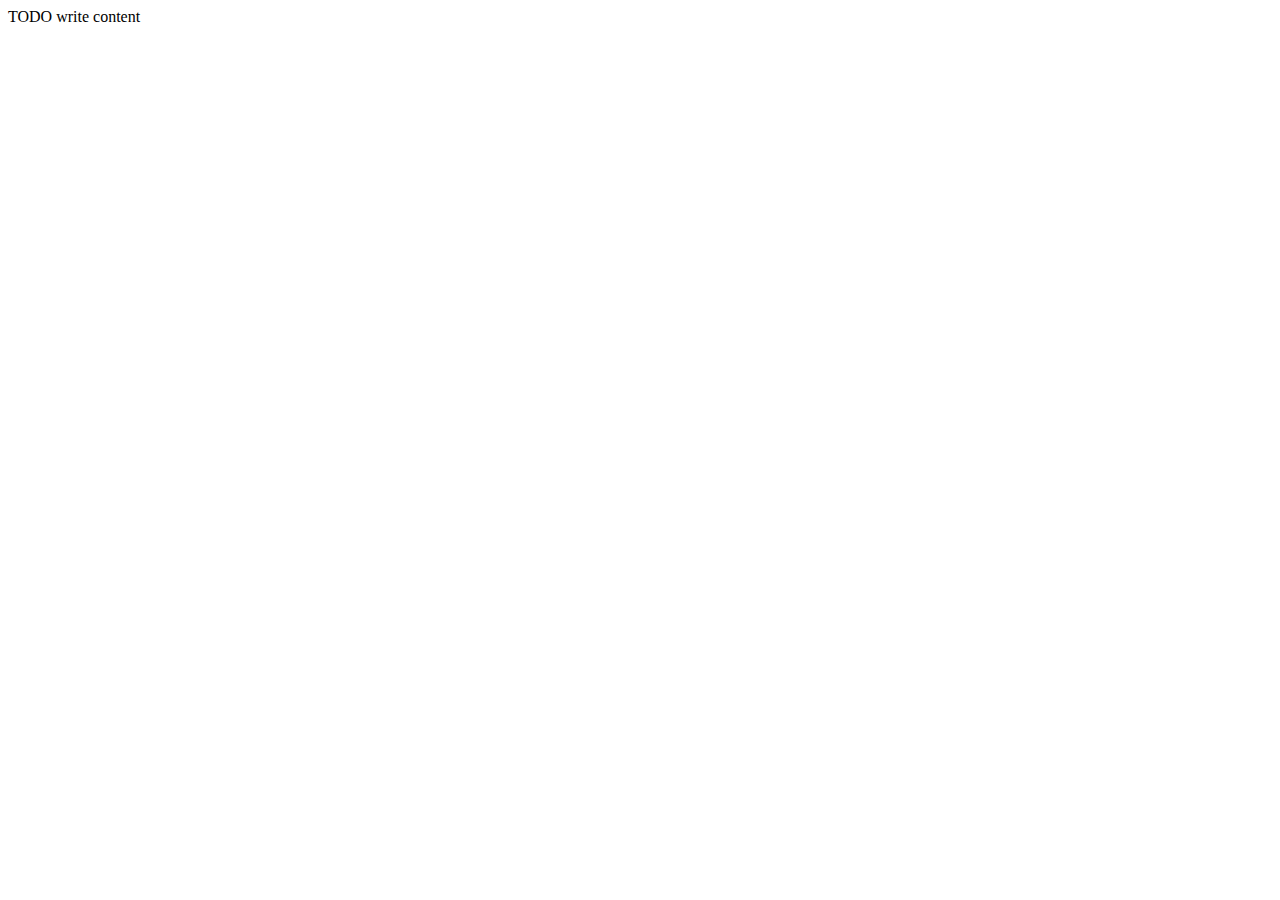
==== web/index.html @ 45f376ec "initial commit" ====
<!DOCTYPE html>
<!--
To change this license header, choose License Headers in Project Properties.
To change this template file, choose Tools | Templates
and open the template in the editor.
-->
<html>
    <head>
        <title>TODO supply a title</title>
        <meta charset="UTF-8">
        <meta name="viewport" content="width=device-width, initial-scale=1.0">
    </head>
    <body>
        <div>TODO write content</div>
    </body>
</html>
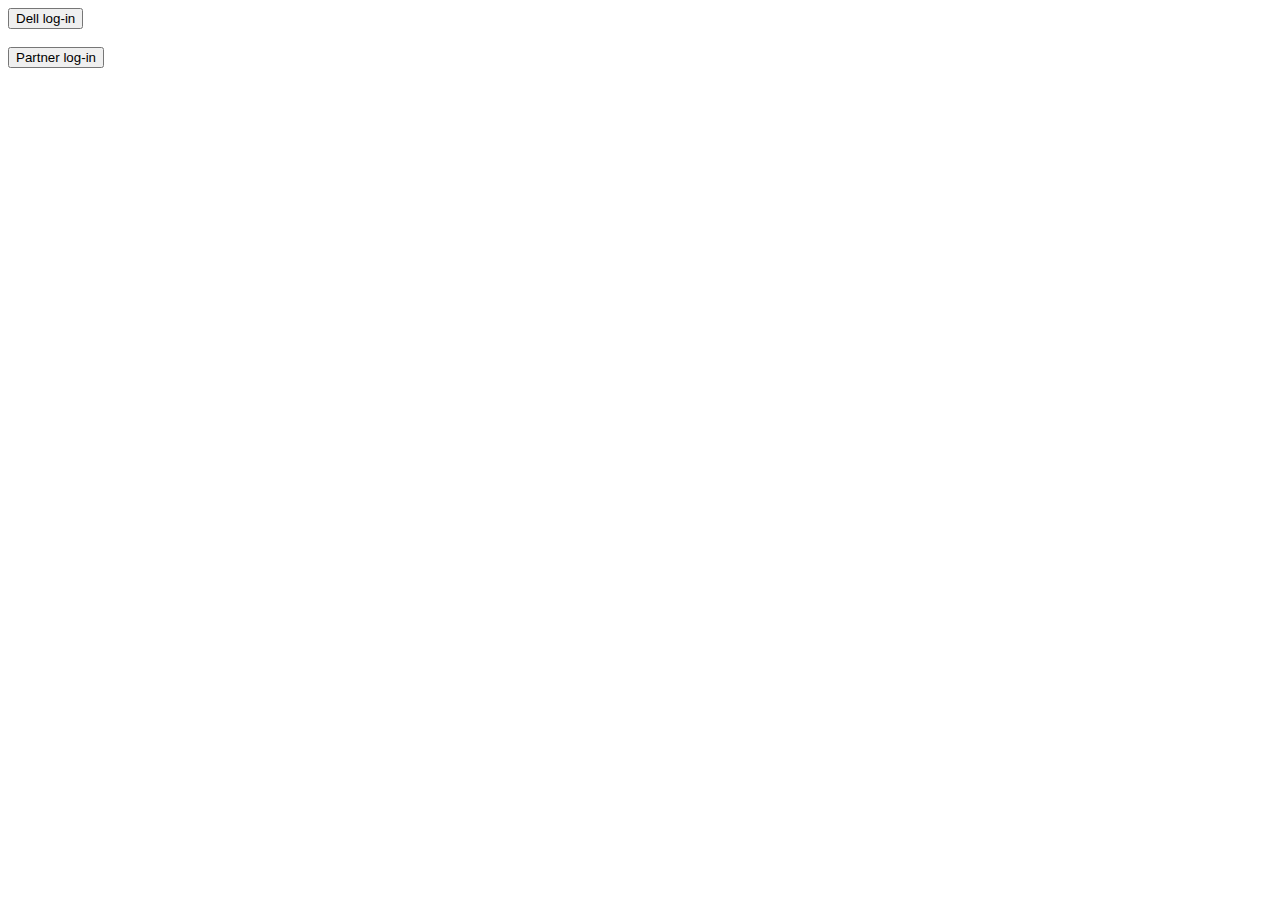
==== commit d8e59d0b: "Changed index(only a little). Added DellFronPage & PartnerFrontPage. RequestProjectView works now:)." ====
--- a/web/index.html
+++ b/web/index.html
@@ -3,14 +3,24 @@
 To change this license header, choose License Headers in Project Properties.
 To change this template file, choose Tools | Templates
 and open the template in the editor.
+Author     : Georgina Thomsen
 -->
 <html>
     <head>
-        <title>TODO supply a title</title>
+        <title>Dell MDF Tool</title>
         <meta charset="UTF-8">
         <meta name="viewport" content="width=device-width, initial-scale=1.0">
     </head>
     <body>
-        <div>TODO write content</div>
+        <div></div>
+        <form action="DellFrontPage.jsp">                      
+            <button name="DellLogInButton" value="">Dell log-in</button>
+        </form>
+        <br>
+        <form action="PartnerFrontPage.jsp">                      
+            <button name="PartnerLogInButton" value="">Partner log-in</button>
+        </form>
+        <br>
+        
     </body>
 </html>
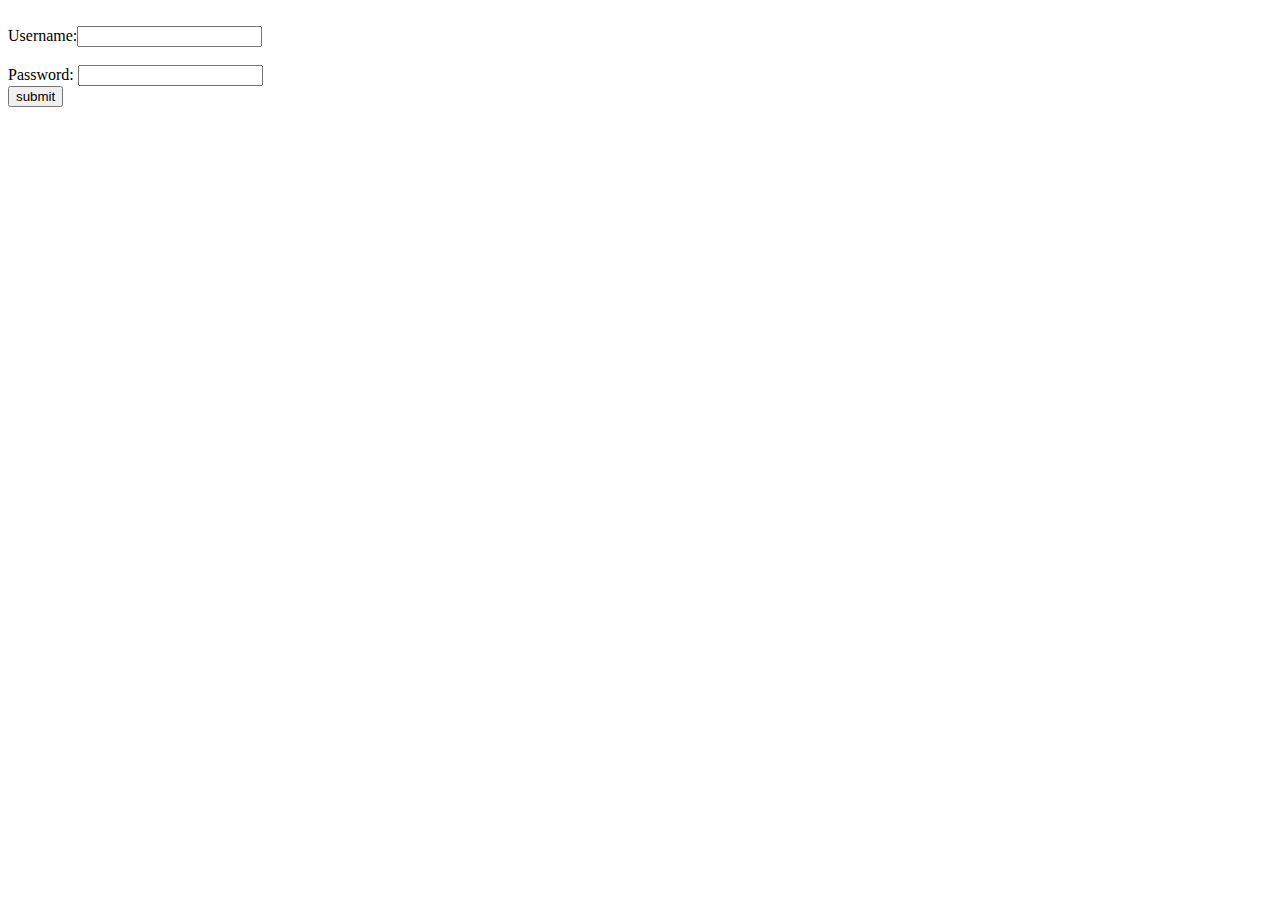
==== commit cd9cce7e: "Login and stuff." ====
--- a/web/index.html
+++ b/web/index.html
@@ -13,14 +13,13 @@
     </head>
     <body>
         <div></div>
-        <form action="DellFrontPage.jsp">                      
-            <button name="DellLogInButton" value="">Dell log-in</button>
+        <form action="LoginServlet" method="post">                      
+            <br>
+            Username:<input type="text" name="Username"  ><br><br>
+            Password: <input type=password name="Password" ><br>
+            <input type="submit" value="submit"><br>
+            <input type="hidden" name="Usertype">
         </form>
         <br>
-        <form action="PartnerFrontPage.jsp">                      
-            <button name="PartnerLogInButton" value="">Partner log-in</button>
-        </form>
-        <br>
-        
     </body>
 </html>
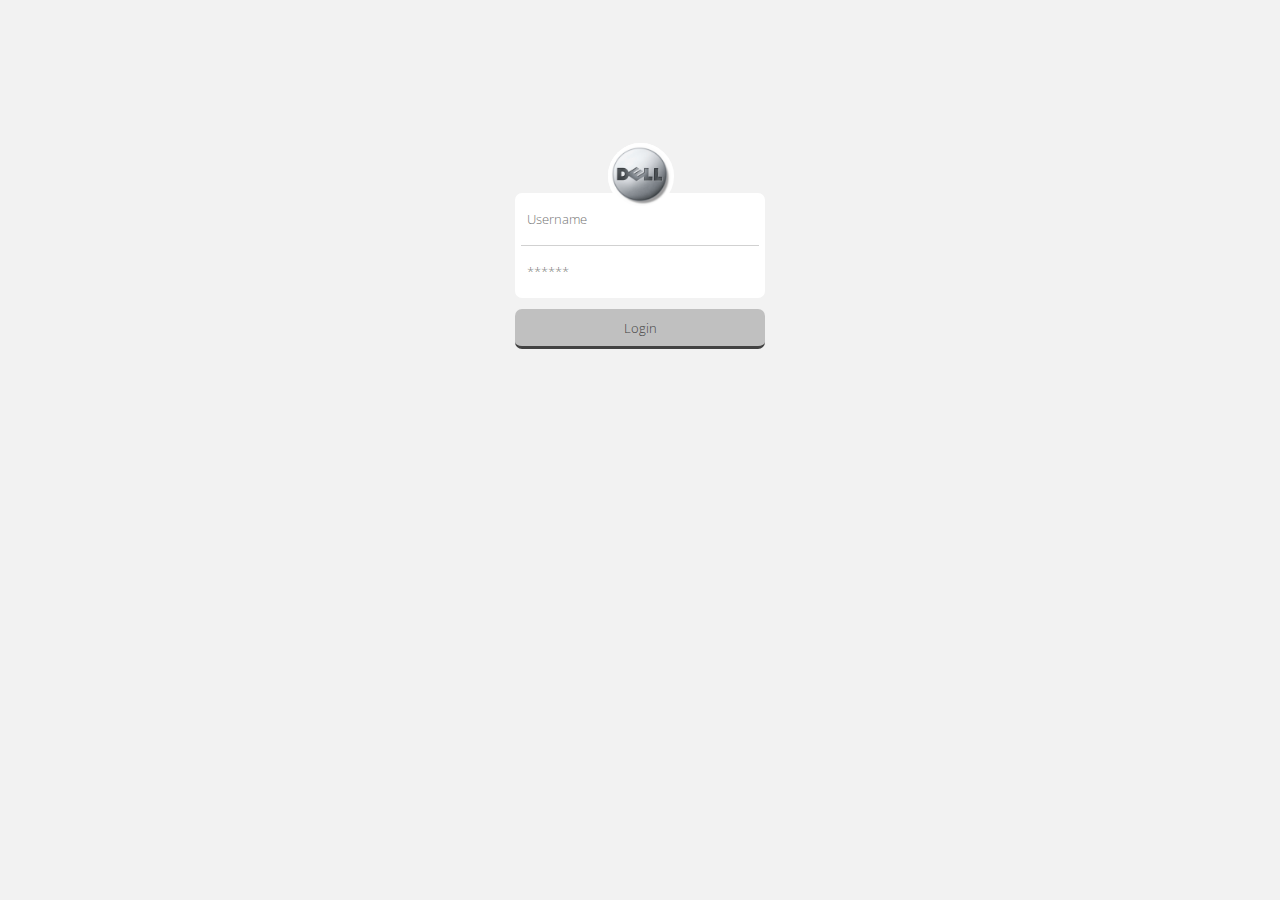
==== commit 5e73d865: "RESET.css added STYLESHEET.css added Login page stylized." ====
--- a/web/index.html
+++ b/web/index.html
@@ -10,16 +10,23 @@
         <title>Dell MDF Tool</title>
         <meta charset="UTF-8">
         <meta name="viewport" content="width=device-width, initial-scale=1.0">
+        <link href="stylesheet.css" rel="stylesheet" type="text/css"/>
     </head>
     <body>
         <div></div>
-        <form action="LoginServlet" method="post">                      
-            <br>
-            Username:<input type="text" name="Username"  ><br><br>
-            Password: <input type=password name="Password" ><br>
-            <input type="submit" value="submit"><br>
-            <input type="hidden" name="Usertype">
-        </form>
-        <br>
+        <div class="loginwrap">
+		<div class="loginlogo">
+                <img src="images/logo.png">
+		</div>
+                <form action="LoginServlet" method="post"> 
+		<input type="text" placeholder="Username" required>
+		<div class="loginbar">
+			<i></i>
+		</div>
+		<input type="password" placeholder="******" required><br/>
+                <input type="submit" value="Login">
+                <input type="hidden" name="Usertype">
+                </form>
+	</div>
     </body>
 </html>
--- a/web/stylesheet.css
+++ b/web/stylesheet.css
@@ -0,0 +1,101 @@
+/*
+To change this license header, choose License Headers in Project Properties.
+To change this template file, choose Tools | Templates
+and open the template in the editor.
+*/
+/* 
+    Created on : Apr 27, 2015, 1:14:50 PM
+    Author     : yagizaydinaksar
+*/
+
+@import url("reset.css");
+@import url(http://fonts.googleapis.com/css?family=Open+Sans:300italic,400italic,600italic,700italic,800italic,400,800,700,600,300);
+
+body{
+        color: #424242;
+        font-family: 'Open Sans', sans-serif;
+        background: #f2f2f2;
+}
+
+.loginwrap{
+	width:250px;
+	height: auto;
+	margin: auto;
+	margin-top: 10%;
+}
+
+.loginlogo{
+	width: 100%;
+	margin: auto;
+	width: 65px;
+	border-radius: 100px;
+	height: 65px;
+	background: #fff;
+	position: relative;
+	bottom: -15px;
+}
+
+.loginlogo img{
+	width: 60px;
+	height: 60px;
+	border-radius: 100px;
+	margin: auto;
+	border:3px solid #fff;
+	display: block;
+}
+
+.loginwrap input{
+	border: none;
+	background: #fff;
+        font-family: 'Open Sans', sans-serif;
+        font-weight: 300;
+	display: block;
+	height: 40px;
+	outline: none;
+	width: calc(100% - 24px);
+	margin: auto;
+	padding: 6px 12px 6px 12px;
+}
+
+.loginbar{
+	width: 100%;
+	height: 1px;
+	background: #fff ;
+}
+
+.loginbar i{
+	width: 95%;
+	margin: auto;
+	height: 1px ;
+	display: block;
+	background: #d1d1d1;
+}
+
+.loginwrap input[type="text"]{
+	border-radius: 7px 7px 0px 0px;
+}
+
+.loginwrap input[type="password"]{
+	border-radius: 0px 0px 7px 7px;
+}
+
+.loginwrap input[type="submit"]{
+	width: 100%;
+	border-radius: 7px;
+	background: #c0c0c0;
+	text-decoration: center;
+	border: none;
+	color: #424242;
+        margin-top:-5px;
+	padding-top: 10px;
+	padding-bottom: 10px;
+	outline: none;
+	font-size: 13px;	
+	border-bottom: 3px solid #424242;
+	cursor: pointer;
+}
+
+.loginwrap input[type="submit"]:hover, .loginwrap input[type="submit"]:focus {
+        color: #000;
+        border-bottom: 4px solid #000;
+}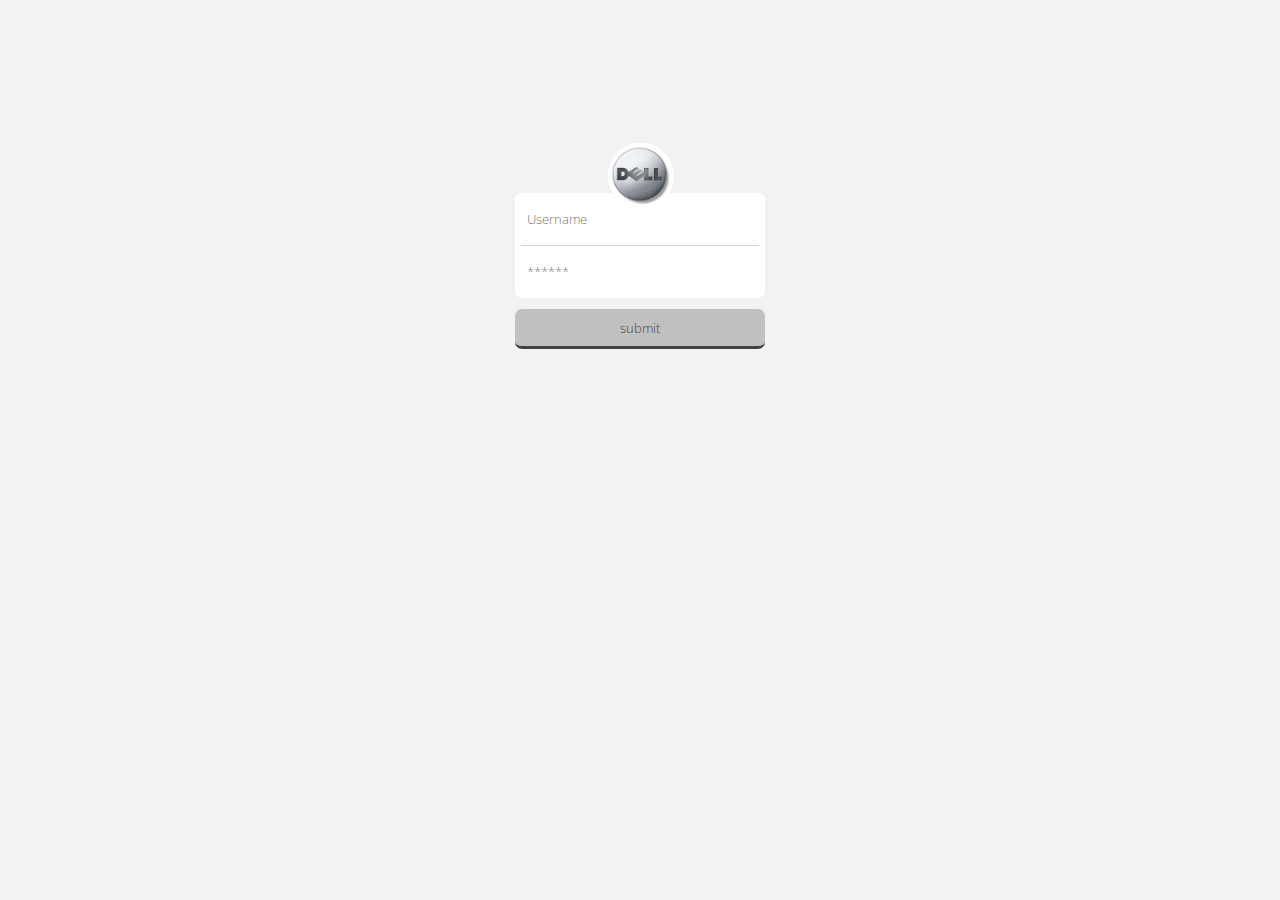
==== commit ebc71298: "The login works. Worked in index,  pm,  controller, and Loginservlet." ====
--- a/web/index.html
+++ b/web/index.html
@@ -15,18 +15,18 @@
     <body>
         <div></div>
         <div class="loginwrap">
-		<div class="loginlogo">
+            <div class="loginlogo">
                 <img src="images/logo.png">
-		</div>
-                <form action="LoginServlet" method="post"> 
-		<input type="text" placeholder="Username" required>
-		<div class="loginbar">
-			<i></i>
-		</div>
-		<input type="password" placeholder="******" required><br/>
-                <input type="submit" value="Login">
+            </div>
+            <form action="LoginServlet" method="post"> 
+                <input type="text" name="Username" placeholder="Username" required>
+                <div class="loginbar">
+                    <i></i>
+                </div>
+                <input type=password name="Password" placeholder="******" required><br/>
+                <input type="submit" value="submit">
                 <input type="hidden" name="Usertype">
-                </form>
-	</div>
+            </form>
+        </div>
     </body>
 </html>
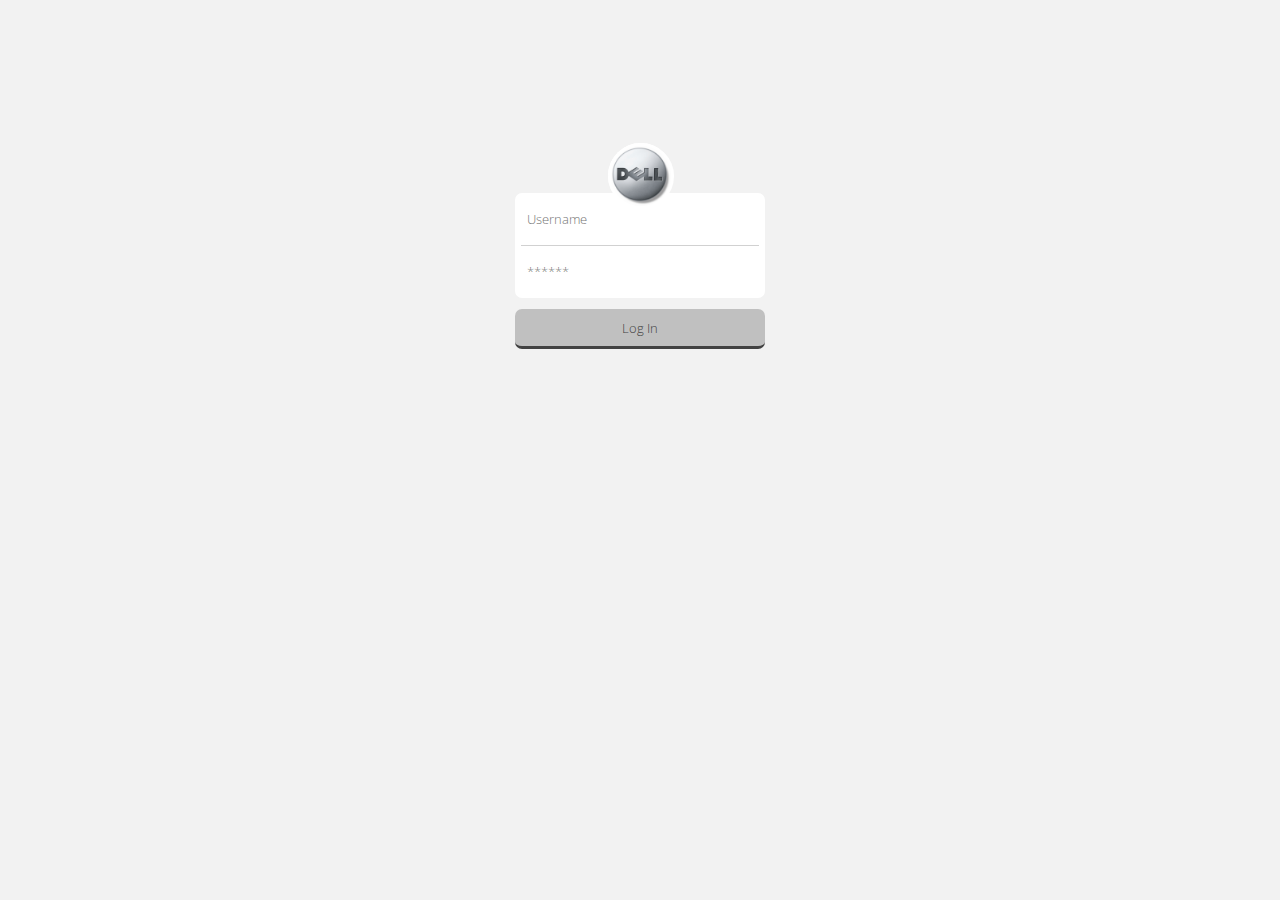
==== commit ba18fd17: "JUnitTest.java added Project.java - Project Method tested Partner.java - Partner Method tested User." ====
--- a/web/index.html
+++ b/web/index.html
@@ -24,7 +24,7 @@
                     <i></i>
                 </div>
                 <input type=password name="Password" placeholder="******" required><br/>
-                <input type="submit" value="submit">
+                <input type="submit" value="Log In">
                 <input type="hidden" name="Usertype">
             </form>
         </div>
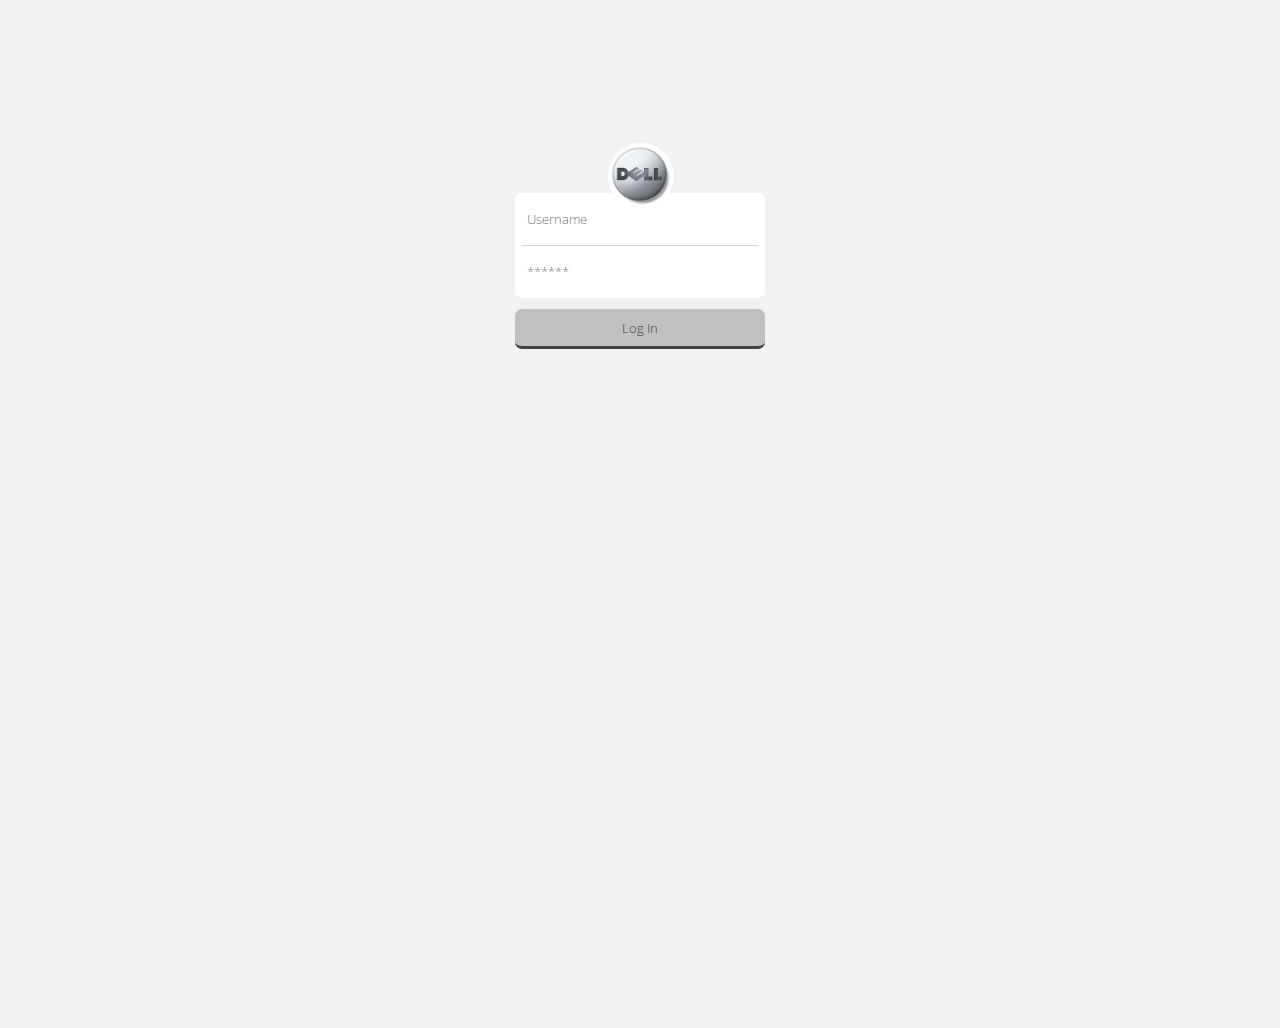
==== commit 8fba773c: "CSS-> New Design" ====
--- a/web/index.html
+++ b/web/index.html
@@ -13,7 +13,7 @@
         <link href="stylesheet.css" rel="stylesheet" type="text/css"/>
     </head>
     <body>
-        <div></div>
+        
         <div class="loginwrap">
             <div class="loginlogo">
                 <img src="images/logo.png">
--- a/web/stylesheet.css
+++ b/web/stylesheet.css
@@ -11,6 +11,11 @@
 @import url("reset.css");
 @import url(http://fonts.googleapis.com/css?family=Open+Sans:300italic,400italic,600italic,700italic,800italic,400,800,700,600,300);
 
+html, body {
+   weight: 100%;
+   height: 100%;
+}
+
 body{
         color: #424242;
         font-family: 'Open Sans', sans-serif;
@@ -98,4 +103,149 @@
 .loginwrap input[type="submit"]:hover, .loginwrap input[type="submit"]:focus {
         color: #000;
         border-bottom: 4px solid #000;
+}
+
+header{
+    height: 55px;   
+    width: 100%;
+    bottom: 0;
+    position: fixed; 
+    background: #424242; 
+}
+
+.bottomcontainer{
+    margin:0 auto;
+    margin-top: 5px;
+    width: 1000px;
+}
+
+.logowrap{
+    float:left;
+}
+
+.logowrap img{
+    padding-right: 15px;
+    border-right: 1px solid #c0c0c0;
+}
+
+
+nav{
+    float: left;
+    margin: 0 auto;
+    margin-top: 5px;
+    margin-left: 10px;
+}
+
+
+ul{
+    display: inline; 
+}
+
+li, li button{
+    list-style-type: none;
+    display:inline;
+    background: none;
+    border: none;
+    color: #c0c0c0;
+    font-family: 'Open Sans', sans-serif;
+    font-weight: 300;
+    font-size: 15px;    
+    padding-right: 10px;
+}
+
+li form{
+    display:inline;
+}
+
+li button:hover, li button:focus{
+    color: #fff;
+    cursor: pointer;
+}
+
+.container{
+    margin:0 auto;
+    padding-top:30px;
+    width: 1000px;
+}
+
+h1{
+    text-align:center;
+    font-family: 'Open Sans', sans-serif;
+    font-weight: 300;
+    font-size: 38px;
+    padding-bottom:10px;
+    margin-bottom:10px;
+}
+
+table {
+    border-collapse: collapse;
+    margin-bottom:10px;
+}
+
+table, td, th {
+    border: 1px solid black;
+    
+}
+
+td,th{
+      text-align: center;
+    width:0px;
+    padding: 10px;
+}
+
+th{
+    background:#424242;
+    color: #c0c0c0;
+}
+.container input[type="text"]{
+        font-family: 'Open Sans', sans-serif;
+        font-weight: 300;
+        height:35px;
+    	border-radius: 5px;
+	background: #c0c0c0;
+	text-decoration: center;
+	border: none;
+	color: #424242;
+	outline: none;
+	font-size: 13px;	
+	border-bottom: 3px solid #424242;
+}
+
+.container ::-webkit-input-placeholder {
+   color: #424242;
+}
+
+.container :-moz-placeholder { /* Firefox 18- */
+   color: #424242;
+}
+
+.container ::-moz-placeholder {  /* Firefox 19+ */
+   color: #424242;  
+}
+
+.container :-ms-input-placeholder {  
+   color: #424242; 
+}
+
+.container button, .container select, .container input[type="submit"] {
+        font-family: 'Open Sans', sans-serif;
+        font-weight: 300;
+        height:40px;
+    	border-radius: 5px;
+	background: #c0c0c0;
+	text-decoration: center;
+	border: none;
+	color: #424242;
+        margin-top:-5px;
+	padding-top: 10px;
+	padding-bottom: 10px;
+	outline: none;
+	font-size: 13px;	
+	border-bottom: 3px solid #424242;
+	cursor: pointer;
+}
+
+.container button:hover, .container select:hover, .container input[type="submit"]:hover {
+        color: #000;
+        border-bottom: 4px solid #000;
 }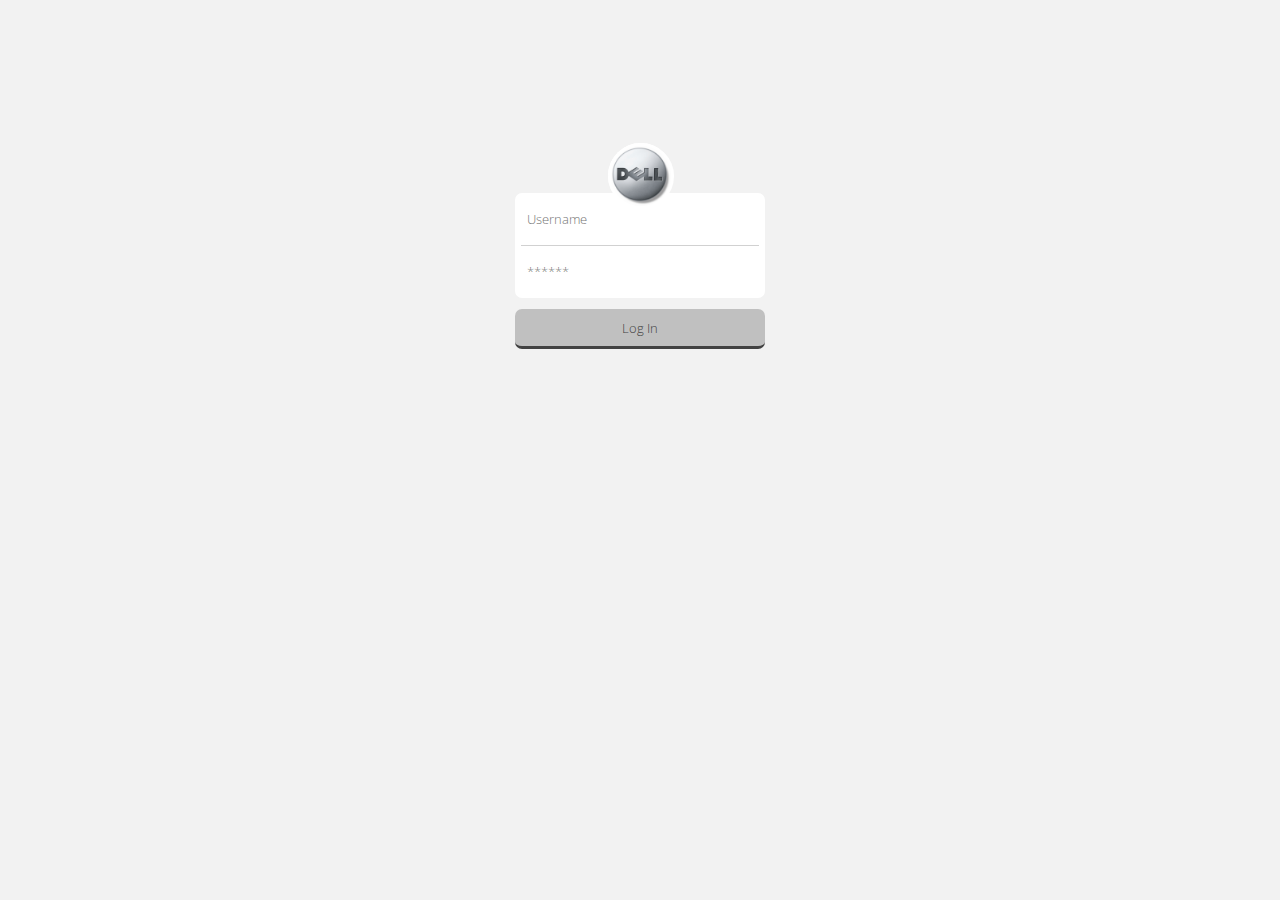
==== commit 1a5c39b8: "Formatted.neat and tidy." ====
--- a/web/index.html
+++ b/web/index.html
@@ -13,7 +13,7 @@
         <link href="stylesheet.css" rel="stylesheet" type="text/css"/>
     </head>
     <body>
-        
+
         <div class="loginwrap">
             <div class="loginlogo">
                 <img src="images/logo.png">
--- a/web/stylesheet.css
+++ b/web/stylesheet.css
@@ -13,7 +13,6 @@
 
 html, body {
    weight: 100%;
-   height: 100%;
 }
 
 body{
@@ -108,7 +107,7 @@
 header{
     height: 55px;   
     width: 100%;
-    bottom: 0;
+    top: 0;
     position: fixed; 
     background: #424242; 
 }
@@ -139,6 +138,7 @@
 
 ul{
     display: inline; 
+    width: 100%;
 }
 
 li, li button{
@@ -164,10 +164,11 @@
 
 .container{
     margin:0 auto;
-    padding-top:30px;
+    padding-top:70px;
+    padding-bottom:10px;
     width: 1000px;
 }
-
+    
 h1{
     text-align:center;
     font-family: 'Open Sans', sans-serif;
@@ -177,9 +178,20 @@
     margin-bottom:10px;
 }
 
+h2{
+    text-align:center;
+    font-family: 'Open Sans', sans-serif;
+    font-weight: 300;
+    font-size: 20px;
+    padding-bottom:10px;
+    margin-top:10px;
+    margin-bottom:10px;
+}
+
 table {
     border-collapse: collapse;
     margin-bottom:10px;
+    width: 1000px;
 }
 
 table, td, th {
@@ -188,7 +200,8 @@
 }
 
 td,th{
-      text-align: center;
+    font-size:12px;
+    text-align: center;
     width:0px;
     padding: 10px;
 }
@@ -197,7 +210,7 @@
     background:#424242;
     color: #c0c0c0;
 }
-.container input[type="text"]{
+.container input[type="text"],.container input[type="textfield"]{
         font-family: 'Open Sans', sans-serif;
         font-weight: 300;
         height:35px;
@@ -248,4 +261,76 @@
 .container button:hover, .container select:hover, .container input[type="submit"]:hover {
         color: #000;
         border-bottom: 4px solid #000;
+}
+
+.container input[type="number"] {
+    
+    font-family: 'Open Sans', sans-serif;
+        font-weight: 300;
+        height:35px;
+    	border-radius: 5px;
+	background: #c0c0c0;
+	text-decoration: center;
+	border: none;
+	color: #424242;
+        margin-top:-5px;
+	outline: none;
+	font-size: 13px;	
+	border-bottom: 3px solid #424242;
+	cursor: pointer;
+    
+}
+.comments input[type="text"]{
+	width: 1000px;
+        height: 50px;
+        border:0;
+}
+.comments input[type="textfield"]{
+	width: 1000px;
+        height: 50px;
+        border:0;
+}
+.comments button{
+	width: 250px;
+        height: 50px;
+        margin-top: 10px;
+        float: right;
+}
+
+ .requestwrap{
+    margin:0 auto;
+    width: 500px;    
+}
+
+.requestwrap input[type="text"],.requestwrap input[type="number"], .requestwrap button{
+    width: 500px;
+    text-align: center;
+    margin-bottom: 10px;
+}
+
+.edit input[type="text"], .edit input[type="number"]{
+    width: 300px;
+    text-align: center;
+    margin-right: 10px;
+    }
+    
+.edit button{
+    width: 200px;
+}
+
+.edit table{
+    width:1000px;
+}
+
+.homephoto{
+    margin:0 auto;
+    padding:0;
+    width:500px;
+   
+}
+
+.homephoto img{
+    width:500px;
+    border:2px solid #000000;
+    border-radius: 10px;
 }